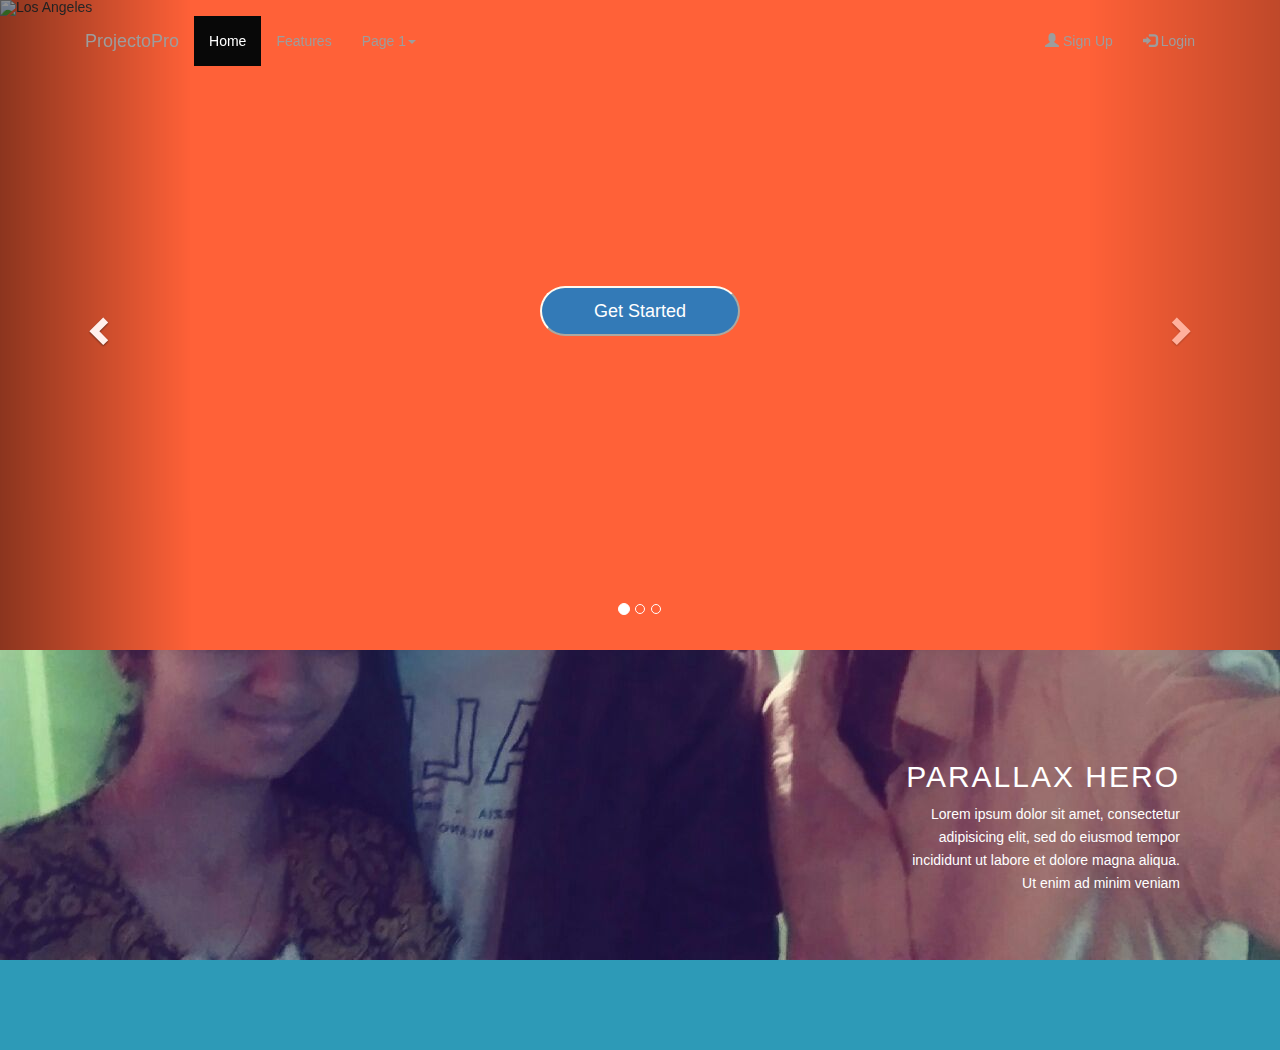
==== index.html @ 39f44936 "Initial commit" ====
<!DOCTYPE html>
<html lang="en">
   <head>
      <meta charset="UTF-8">
      <meta http-equiv="X-UA-Compatible" content="IE=edge">
      <meta name="viewport" content="width=device-width, initial-scale=1">
      <link rel="stylesheet" href="css/bootstrap.min.css">
      <link rel="stylesheet" href="css/index_style.css">
      <title>Bootstrap</title>
   </head>
   <body>
      <header>
         
            <div id="myCarousel" class="carousel slide" data-ride="carousel">
               <!-- Indicators -->
               <ol class="carousel-indicators">
                  <li data-target="#myCarousel" data-slide-to="0" class="active"></li>
                  <li data-target="#myCarousel" data-slide-to="1"></li>
                  <li data-target="#myCarousel" data-slide-to="2"></li>
               </ol>
               <!-- Wrapper for slides -->
               <div class="carousel-inner">
                  <div class="item active">
                     <img src="la.jpg" alt="Los Angeles">
                  </div>
                  <div class="item">
                     <img src="chicago.jpg" alt="Chicago">
                  </div>
                  <div class="item">
                     <img src="ny.jpg" alt="New York">
                  </div>
               </div>
               <!-- Left and right controls -->
               <a class="left carousel-control" href="#myCarousel" data-slide="prev">
               <span class="glyphicon glyphicon-chevron-left"></span>
               <span class="sr-only">Previous</span>
               </a>
               <a class="right carousel-control" href="#myCarousel" data-slide="next">
               <span class="glyphicon glyphicon-chevron-right"></span>
               <span class="sr-only">Next</span>
               </a>
               <div class="container">
                  <nav class="navbar navbar-inverse">
                     <div class="container-fluid">
                        <div class="navbar-header">
                           <a class="navbar-brand" href="#">ProjectoPro</a>
                        </div>
                        <ul class="nav navbar-nav">
                           <li class="active"><a href="#">Home</a></li>
                           <li><a href="#">Features</a></li>
                           <li class="dropdown">
                              <a class="dropdown-toggle" data-toggle="dropdown" href="#">Page 1<span class="caret"></span></a>
                              <ul class="dropdown-menu">
                                 <li><a href="#">Page 1-1</a></li>
                                 <li><a href="#">Page 1-2</a></li>
                                 <li><a href="#">Page 1-3</a></li>
                              </ul>
                           </li>
                        </ul>
                        <ul class="nav navbar-nav navbar-right">
                           <li><a href="#"><span class="glyphicon glyphicon-user"></span> Sign Up</a></li>
                           <li><a href="#"><span class="glyphicon glyphicon-log-in"></span> Login</a></li>
                        </ul>
                     </div>
                  </nav>
                  <div class="getStarted">
                     <button type="Button" class="btn-lg btn-primary center">
                     Get Started
                     </button>
                  </div>
               </div>
            </div>
         
      </header>
      
      
      
      <section class="banner">
         <h2 class="parallax">PARALLAX HERO</h2>
         <p class="parallax_description">Lorem ipsum dolor sit amet, consectetur adipisicing elit, sed do eiusmod tempor incididunt ut labore et dolore magna aliqua. Ut enim ad minim veniam</p>
      </section>
      <section>
      </section>
      <script src="js/jquery-3.2.1.min.js"></script>
      <script src="js/bootstrap.min.js"></script>
      <script src="js/script.js"></script>
   </body>
</html>
---- css/index_style.css ----
.banner {
	background-color: #2D9AB7;
	background-image: url(../images/parallax.jpg);
	height: 400px;
	background-attachment: fixed;
	background-size: cover;
	background-repeat: no-repeat;
}
.parallax {
	color: #FFFFFF;
	text-align: right;
	padding-right: 100px;
	padding-top: 110px;
	letter-spacing: 2px;
	margin-top: 0px;
}
.parallax_description {
	color: #FFFFFF;
	text-align: right;
	padding-right: 100px;
	width: 30%;
	float: right;
	font-weight: lighter;
	line-height: 23px;
	margin-top: 0px;
	margin-right: 0px;
	margin-bottom: 0px;
	margin-left: 0px;
}
.bgimage{
    background-image: url(../images/bg.png);
    height: 650px;
    
}
.navbar{
    background-color: transparent;
    border: 0px;
}
.getStarted{
    text-align: center;
    padding-top: 200px
}
.getStarted .btn-lg{
    height:50px;
    width: 200px;
    border-radius: 50px;
    border-color: floralwhite;
}
#myCarousel{
    height: 650px;
    background-color: #ff6138; 
    
}
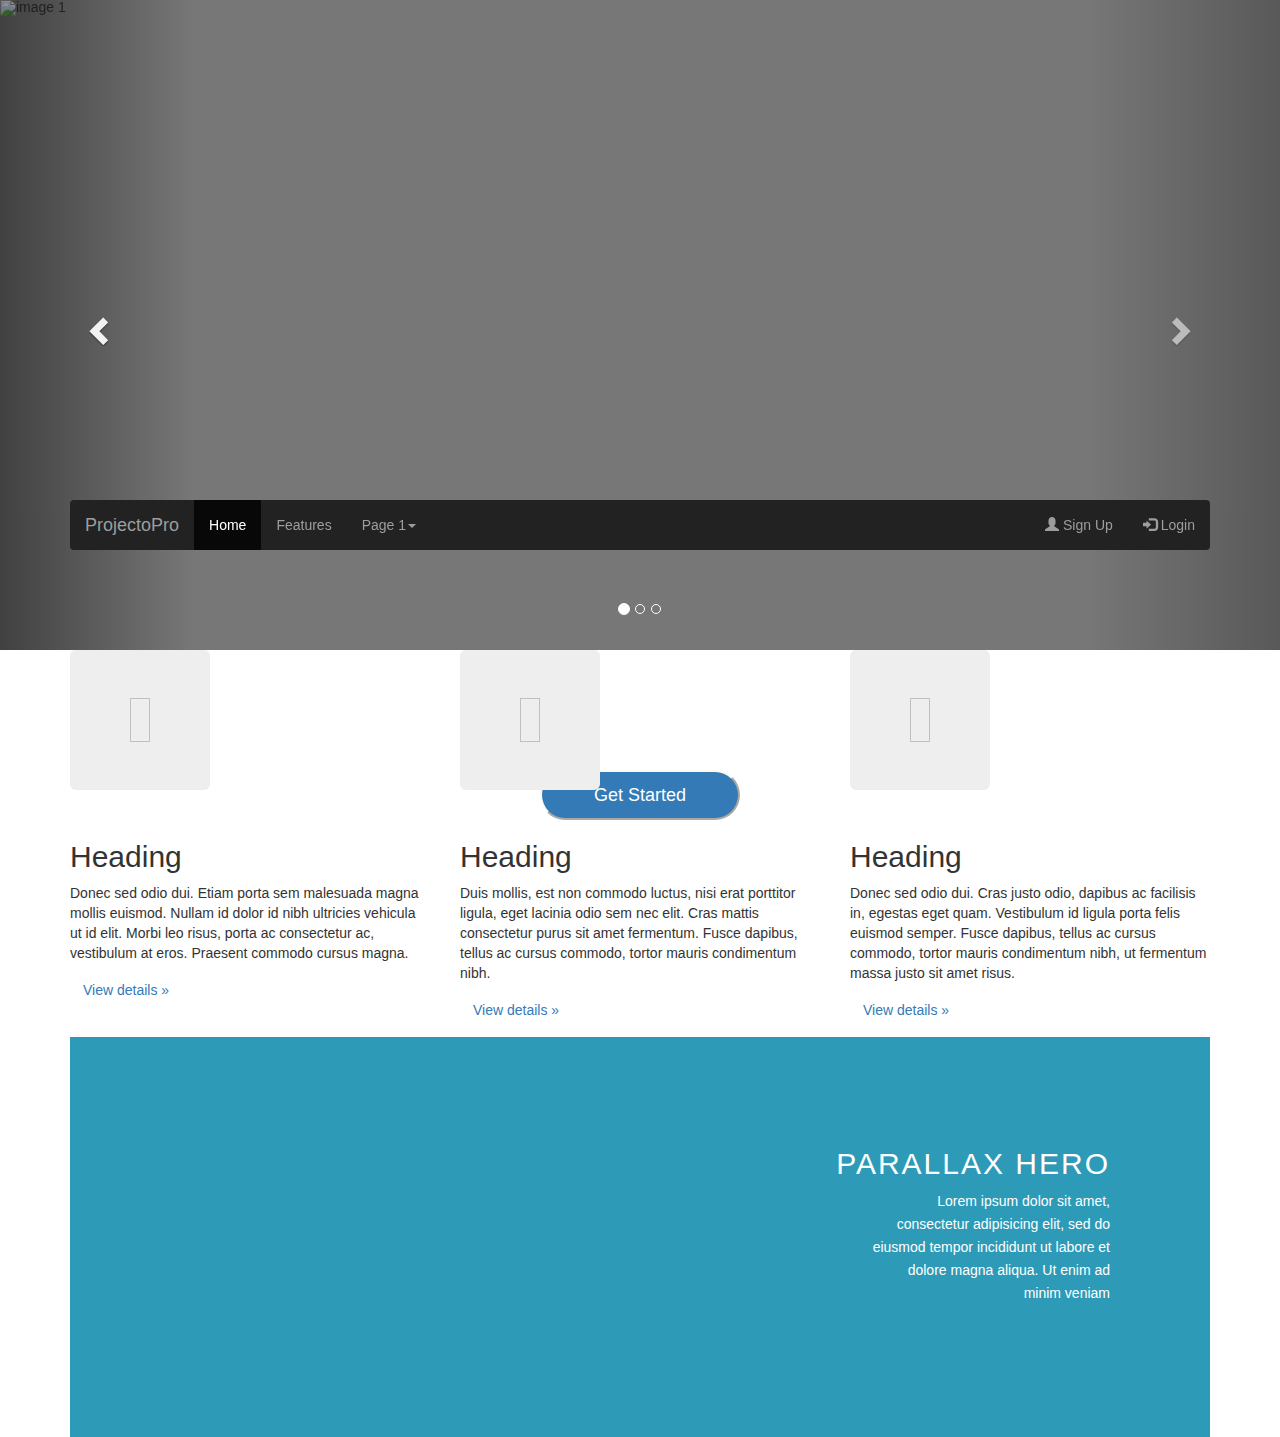
==== commit 1b69c9a8: "jhansi commit" ====
--- a/index.html
+++ b/index.html
@@ -4,8 +4,11 @@
       <meta charset="UTF-8">
       <meta http-equiv="X-UA-Compatible" content="IE=edge">
       <meta name="viewport" content="width=device-width, initial-scale=1">
-      <link rel="stylesheet" href="css/bootstrap.min.css">
+      <link rel="stylesheet" href="https://maxcdn.bootstrapcdn.com/bootstrap/3.3.7/css/bootstrap.min.css">
       <link rel="stylesheet" href="css/index_style.css">
+
+      <script src="https://ajax.googleapis.com/ajax/libs/jquery/3.2.1/jquery.min.js"></script>
+      <script src="https://maxcdn.bootstrapcdn.com/bootstrap/3.3.7/js/bootstrap.min.js"></script>
       <title>Bootstrap</title>
    </head>
    <body>
@@ -21,10 +24,10 @@
                <!-- Wrapper for slides -->
                <div class="carousel-inner">
                   <div class="item active">
-                     <img src="la.jpg" alt="Los Angeles">
+                     <img src="C:\projects\ProjectoPro\images\image1.jpg"  width="400px" height="500px" alt="image 1">
                   </div>
                   <div class="item">
-                     <img src="chicago.jpg" alt="Chicago">
+                     <img src="image2.jpg" alt="image 2">
                   </div>
                   <div class="item">
                      <img src="ny.jpg" alt="New York">
@@ -39,7 +42,7 @@
                <span class="glyphicon glyphicon-chevron-right"></span>
                <span class="sr-only">Next</span>
                </a>
-               <div class="container">
+                  <div class="container">
                   <nav class="navbar navbar-inverse">
                      <div class="container-fluid">
                         <div class="navbar-header">
@@ -72,10 +75,41 @@
             </div>
          
       </header>
-      
-      
-      
-      <section class="banner">
+
+
+      <!-- Marketing messaging and featurettes
+   ================================================== -->
+      <!-- Wrap the rest of the page in another container to center all the content. -->
+
+      <div class="container marketing">
+
+         <!-- Three columns of text below the carousel -->
+         <div class="row">
+            <div class="col-lg-4 center">
+               <img class="rounded-circle jumbotron"  width="140" height="140">
+               <h2>Heading</h2>
+               <p>Donec sed odio dui. Etiam porta sem malesuada magna mollis euismod. Nullam id dolor id nibh ultricies vehicula ut id elit. Morbi leo risus, porta ac consectetur ac, vestibulum at eros. Praesent commodo cursus magna.</p>
+               <p><a class="btn btn-secondary" href="#" role="button">View details &raquo;</a></p>
+            </div><!-- /.col-lg-4 -->
+            <div class="col-lg-4">
+               <img class="rounded-circle jumbotron"  width="140" height="140">
+               <h2>Heading</h2>
+               <p>Duis mollis, est non commodo luctus, nisi erat porttitor ligula, eget lacinia odio sem nec elit. Cras mattis consectetur purus sit amet fermentum. Fusce dapibus, tellus ac cursus commodo, tortor mauris condimentum nibh.</p>
+               <p><a class="btn btn-secondary" href="#" role="button">View details &raquo;</a></p>
+            </div><!-- /.col-lg-4 -->
+            <div class="col-lg-4">
+               <img class="rounded-circle jumbotron" width="140" height="140">
+               <h2>Heading</h2>
+               <p>Donec sed odio dui. Cras justo odio, dapibus ac facilisis in, egestas eget quam. Vestibulum id ligula porta felis euismod semper. Fusce dapibus, tellus ac cursus commodo, tortor mauris condimentum nibh, ut fermentum massa justo sit amet risus.</p>
+               <p><a class="btn btn-secondary" href="#" role="button">View details &raquo;</a></p>
+            </div><!-- /.col-lg-4 -->
+         </div><!-- /.row -->
+
+
+
+
+
+         <section class="banner">
          <h2 class="parallax">PARALLAX HERO</h2>
          <p class="parallax_description">Lorem ipsum dolor sit amet, consectetur adipisicing elit, sed do eiusmod tempor incididunt ut labore et dolore magna aliqua. Ut enim ad minim veniam</p>
       </section>
--- a/css/index_style.css
+++ b/css/index_style.css
@@ -1,6 +1,6 @@
 .banner {
 	background-color: #2D9AB7;
-	background-image: url(../images/parallax.jpg);
+	background-image: url(../images/image1.jpg);
 	height: 400px;
 	background-attachment: fixed;
 	background-size: cover;
@@ -33,7 +33,7 @@
     
 }
 .navbar{
-    background-color: transparent;
+
     border: 0px;
 }
 .getStarted{
@@ -48,6 +48,10 @@
 }
 #myCarousel{
     height: 650px;
-    background-color: #ff6138; 
+    background-color: #777777;
     
+}
+
+.rounded-circle{
+	corner-radius:100px;
 }